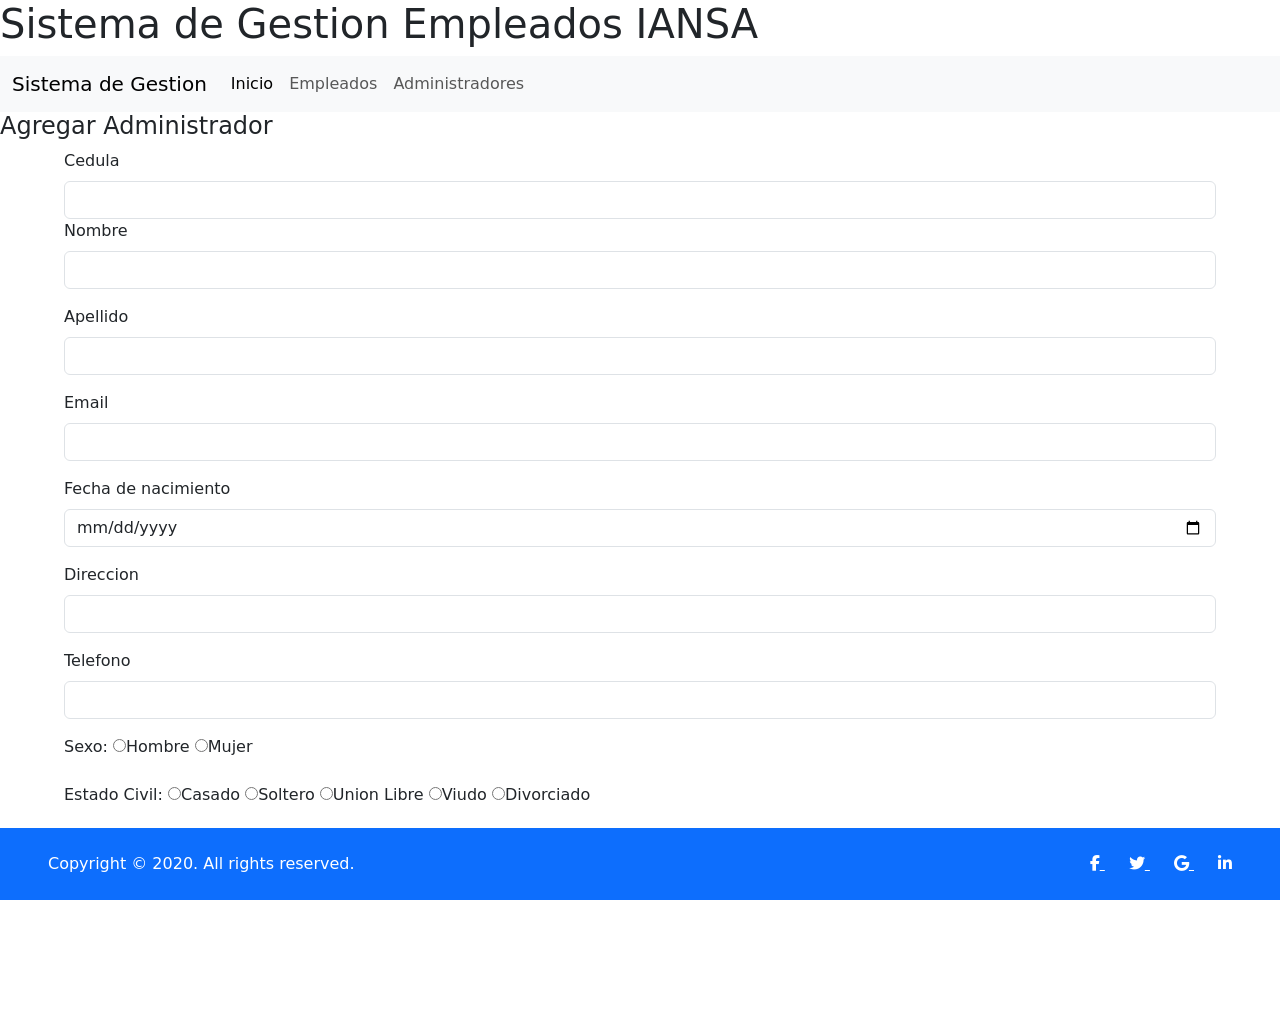
==== templates/agregarAdministrador.html @ 8b532769 "Iniciado el repositorio" ====
<!doctype html>
<html lang="en">

<head>
    <meta charset="utf-8">
    <meta name="viewport" content="width=device-width, initial-scale=1">
    <title>Agregar Empleado</title>
    <link href="https://cdn.jsdelivr.net/npm/bootstrap@5.0.2/dist/css/bootstrap.min.css" rel="stylesheet"
        integrity="sha384-EVSTQN3/azprG1Anm3QDgpJLIm9Nao0Yz1ztcQTwFspd3yD65VohhpuuCOmLASjC" crossorigin="anonymous">
    <link rel="stylesheet" href="https://cdnjs.cloudflare.com/ajax/libs/font-awesome/6.2.0/css/all.min.css">
    <link rel="stylesheet" href="../static/css/style.css">
</head>

<body>
    <h1>Sistema de Gestion Empleados IANSA</h1>


    <header>
        <nav class="navbar navbar-expand-lg navbar-light bg-light">
            <div class="container-fluid">
                <a class="navbar-brand" href="#"> Sistema de Gestion</a>
                <button class="navbar-toggler" type="button" data-bs-toggle="collapse" data-bs-target="#navbarScroll"
                    aria-controls="navbarScroll" aria-expanded="false" aria-label="Toggle navigation">
                    <span class="navbar-toggler-icon"></span>
                </button>
                <div class="collapse navbar-collapse" id="navbarScroll">
                    <ul class="navbar-nav me-auto my-2 my-lg-0 navbar-nav-scroll" style="--bs-scroll-height: 100px;">
                        <li class="nav-item">
                            <a class="nav-link active" aria-current="page" href="./index.html">Inicio</a>
                        </li>
                        <li class="nav-item">
                            <a class="nav-link" href="./gestionarEmpleados.html">Empleados</a>
                        </li>
                        <li class="nav-item">
                            <a class="nav-link" href="./gestionarAdministradores.html">Administradores</a>
                        </li>
                        <!-- <li class="nav-item dropdown">
                            <a class="nav-link dropdown-toggle" href="#" id="navbarScrollingDropdown" role="button"
                                data-bs-toggle="dropdown" aria-expanded="false">
                                Link
                            </a>
                            <ul class="dropdown-menu" aria-labelledby="navbarScrollingDropdown">
                                <li><a class="dropdown-item" href="#">Action</a></li>
                                <li><a class="dropdown-item" href="#">Another action</a></li>
                                <li>
                                    <hr class="dropdown-divider">
                                </li>
                                <li><a class="dropdown-item" href="#">Something else here</a></li>
                            </ul>
                        </li> -->
                    </ul>
                </div>
            </div>
        </nav>
        <h4>Agregar Administrador</h4>

    </header>

    <section>
        <form class="form1" action="" style="width: 90%; margin: auto;">
            <div class="mb-3">
                <label for="cedula" class="form-label">Cedula</label>
                <input type="text" class="form-control" id="cedula" aria-describedby="emailHelp">
                <div class="mb-3">
                    <label for="nombre" class="form-label">Nombre</label>
                    <input type="text" class="form-control" id="nombre">
                </div>
                <div class="mb-3">
                    <label for="apellido" class="form-label">Apellido</label>
                    <input type="text" class="form-control" id="apellido">
                </div>
                <div class="mb-3">
                    <label for="email" class="form-label">Email</label>
                    <input type="email" class="form-control" id="email">
                </div>
                <div class="mb-3">
                    <label for="fechanaci" class="form-label">Fecha de nacimiento</label>
                    <input type="date" class="form-control" id="naci">
                </div>
                <div class="mb-3">
                    <label for="direccion" class="form-label">Direccion</label>
                    <input type="text" class="form-control" id="direcion">
                </div>
                <div class="mb-3">
                    <label for="telefono" class="form-label">Telefono</label>
                    <input type="number" class="form-control" id="telefono">
                </div>
                <div class="mb-3">
                    <label for="sexo" class="form-label">Sexo: </label>
                    <input type="radio" name="sexo" value="h" id="hombre">Hombre
                    <input type="radio" name="sexo" value="m" id="mujer">Mujer
                </div>
                <div class="mb-3">
                    <label for="estadocivil" class="form-label">Estado Civil: </label>
                    <input type="radio" name="estadocivil" value="cas" id="cas">Casado
                    <input type="radio" name="estadocivil" value="sol" id="sol">Soltero
                    <input type="radio" name="estadocivil" value="ul" id="ul">Union Libre
                    <input type="radio" name="estadocivil" value="viu" id="viu">Viudo
                    <input type="radio" name="estadocivil" value="divo" id="divo">Divorciado
                </div>
                
                <a href="./gestionarAdministradores.html">
                    <button type="button" class="btn btn-danger">Cancelar</button>
                </a>
                <button type="button" class="btn btn-success" data-bs-toggle="modal"
                    data-bs-target="#exampleModal">Guardar</button>
            </div>
        </form>

        <!-- Modal -->
        <div class="modal fade" id="exampleModal" tabindex="-1" aria-labelledby="exampleModalLabel" aria-hidden="true">
            <div class="modal-dialog">
                <div class="modal-content">
                    <div class="modal-header">
                        <h5 class="modal-title" id="exampleModalLabel">Modal title</h5>
                        <button type="button" class="btn-close" data-bs-dismiss="modal" aria-label="Close"></button>
                    </div>
                    <div class="modal-body">
                        ¿Esta seguro de realizar el registro?
                    </div>
                    <div class="modal-footer">
                        <button type="button" class="btn btn-secondary" data-bs-dismiss="modal">Close</button>
                        <button type="button" onclick="registrarUsuario()" class="btn btn-primary">Confirmar</button>
                    </div>
                </div>
            </div>
        </div>
    </section>
    <footer>
        <div
          class="d-flex flex-column flex-md-row text-center text-md-start justify-content-between py-4 px-4 px-xl-5 bg-primary">
          <!-- Copyright -->
          <div class="text-white mb-3 mb-md-0">
            Copyright © 2020. All rights reserved.
          </div>
          <!-- Copyright -->
    
          <!-- Right -->
          <div>
            <a href="#!" class="text-white me-4">
              <i class="fab fa-facebook-f"></i>
            </a>
            <a href="#!" class="text-white me-4">
              <i class="fab fa-twitter"></i>
            </a>
            <a href="#!" class="text-white me-4">
              <i class="fab fa-google"></i>
            </a>
            <a href="#!" class="text-white">
              <i class="fab fa-linkedin-in"></i>
            </a>
          </div>
          <!-- Right -->
        </div>
      </footer>

    <script src="../static/js/agregar.js"></script>
    <script src="https://cdn.jsdelivr.net/npm/bootstrap@5.0.2/dist/js/bootstrap.bundle.min.js"
        integrity="sha384-MrcW6ZMFYlzcLA8Nl+NtUVF0sA7MsXsP1UyJoMp4YLEuNSfAP+JcXn/tWtIaxVXM"
        crossorigin="anonymous"></script>
</body>

</html>
---- static/css/style.css ----
.add-button {

    display: flex;
    justify-content: space-between;
    outline: 2px darkblue;
}

.divider:after,
.divider:before {
content: "";
flex: 1;
height: 1px;
background: #eee;
}
.h-custom {
height: calc(100% - 73px);
}
@media (max-width: 450px) {
.h-custom {
height: 100%;
}
}
footer {
    position:fixed;
    bottom:0px;
    width:100%;
 }

 body
{
    padding-bottom: 10%;
}

h5 {
    text-align: center;
}
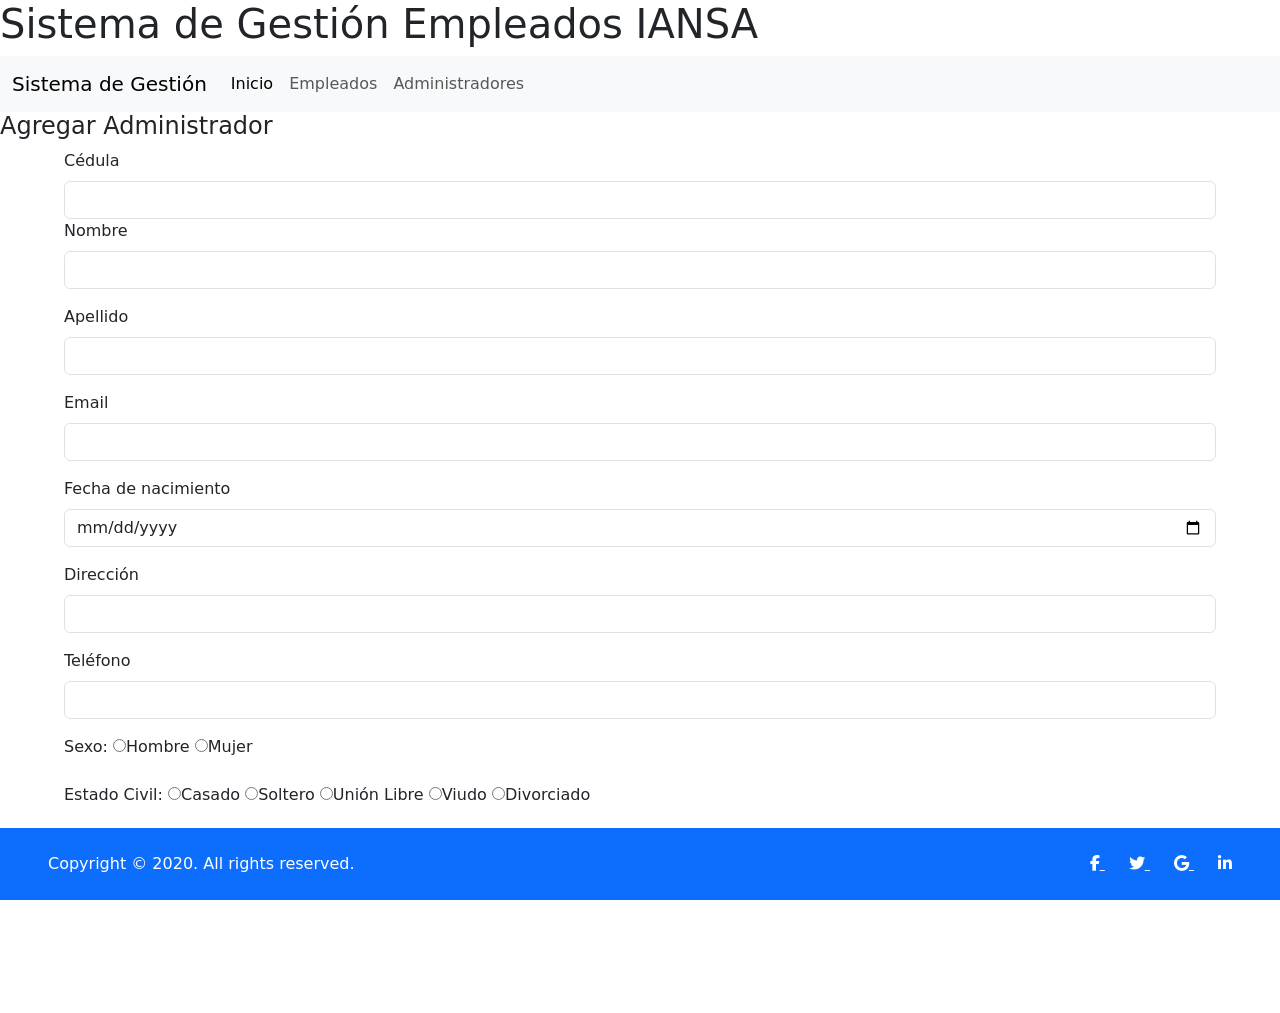
==== commit d3f55b57: "Ajustes" ====
--- a/templates/agregarAdministrador.html
+++ b/templates/agregarAdministrador.html
@@ -1,163 +1,163 @@
-<!doctype html>
-<html lang="en">
-
-<head>
-    <meta charset="utf-8">
-    <meta name="viewport" content="width=device-width, initial-scale=1">
-    <title>Agregar Empleado</title>
-    <link href="https://cdn.jsdelivr.net/npm/bootstrap@5.0.2/dist/css/bootstrap.min.css" rel="stylesheet"
-        integrity="sha384-EVSTQN3/azprG1Anm3QDgpJLIm9Nao0Yz1ztcQTwFspd3yD65VohhpuuCOmLASjC" crossorigin="anonymous">
-    <link rel="stylesheet" href="https://cdnjs.cloudflare.com/ajax/libs/font-awesome/6.2.0/css/all.min.css">
-    <link rel="stylesheet" href="../static/css/style.css">
-</head>
-
-<body>
-    <h1>Sistema de Gestion Empleados IANSA</h1>
-
-
-    <header>
-        <nav class="navbar navbar-expand-lg navbar-light bg-light">
-            <div class="container-fluid">
-                <a class="navbar-brand" href="#"> Sistema de Gestion</a>
-                <button class="navbar-toggler" type="button" data-bs-toggle="collapse" data-bs-target="#navbarScroll"
-                    aria-controls="navbarScroll" aria-expanded="false" aria-label="Toggle navigation">
-                    <span class="navbar-toggler-icon"></span>
-                </button>
-                <div class="collapse navbar-collapse" id="navbarScroll">
-                    <ul class="navbar-nav me-auto my-2 my-lg-0 navbar-nav-scroll" style="--bs-scroll-height: 100px;">
-                        <li class="nav-item">
-                            <a class="nav-link active" aria-current="page" href="./index.html">Inicio</a>
-                        </li>
-                        <li class="nav-item">
-                            <a class="nav-link" href="./gestionarEmpleados.html">Empleados</a>
-                        </li>
-                        <li class="nav-item">
-                            <a class="nav-link" href="./gestionarAdministradores.html">Administradores</a>
-                        </li>
-                        <!-- <li class="nav-item dropdown">
-                            <a class="nav-link dropdown-toggle" href="#" id="navbarScrollingDropdown" role="button"
-                                data-bs-toggle="dropdown" aria-expanded="false">
-                                Link
-                            </a>
-                            <ul class="dropdown-menu" aria-labelledby="navbarScrollingDropdown">
-                                <li><a class="dropdown-item" href="#">Action</a></li>
-                                <li><a class="dropdown-item" href="#">Another action</a></li>
-                                <li>
-                                    <hr class="dropdown-divider">
-                                </li>
-                                <li><a class="dropdown-item" href="#">Something else here</a></li>
-                            </ul>
-                        </li> -->
-                    </ul>
-                </div>
-            </div>
-        </nav>
-        <h4>Agregar Administrador</h4>
-
-    </header>
-
-    <section>
-        <form class="form1" action="" style="width: 90%; margin: auto;">
-            <div class="mb-3">
-                <label for="cedula" class="form-label">Cedula</label>
-                <input type="text" class="form-control" id="cedula" aria-describedby="emailHelp">
-                <div class="mb-3">
-                    <label for="nombre" class="form-label">Nombre</label>
-                    <input type="text" class="form-control" id="nombre">
-                </div>
-                <div class="mb-3">
-                    <label for="apellido" class="form-label">Apellido</label>
-                    <input type="text" class="form-control" id="apellido">
-                </div>
-                <div class="mb-3">
-                    <label for="email" class="form-label">Email</label>
-                    <input type="email" class="form-control" id="email">
-                </div>
-                <div class="mb-3">
-                    <label for="fechanaci" class="form-label">Fecha de nacimiento</label>
-                    <input type="date" class="form-control" id="naci">
-                </div>
-                <div class="mb-3">
-                    <label for="direccion" class="form-label">Direccion</label>
-                    <input type="text" class="form-control" id="direcion">
-                </div>
-                <div class="mb-3">
-                    <label for="telefono" class="form-label">Telefono</label>
-                    <input type="number" class="form-control" id="telefono">
-                </div>
-                <div class="mb-3">
-                    <label for="sexo" class="form-label">Sexo: </label>
-                    <input type="radio" name="sexo" value="h" id="hombre">Hombre
-                    <input type="radio" name="sexo" value="m" id="mujer">Mujer
-                </div>
-                <div class="mb-3">
-                    <label for="estadocivil" class="form-label">Estado Civil: </label>
-                    <input type="radio" name="estadocivil" value="cas" id="cas">Casado
-                    <input type="radio" name="estadocivil" value="sol" id="sol">Soltero
-                    <input type="radio" name="estadocivil" value="ul" id="ul">Union Libre
-                    <input type="radio" name="estadocivil" value="viu" id="viu">Viudo
-                    <input type="radio" name="estadocivil" value="divo" id="divo">Divorciado
-                </div>
-                
-                <a href="./gestionarAdministradores.html">
-                    <button type="button" class="btn btn-danger">Cancelar</button>
-                </a>
-                <button type="button" class="btn btn-success" data-bs-toggle="modal"
-                    data-bs-target="#exampleModal">Guardar</button>
-            </div>
-        </form>
-
-        <!-- Modal -->
-        <div class="modal fade" id="exampleModal" tabindex="-1" aria-labelledby="exampleModalLabel" aria-hidden="true">
-            <div class="modal-dialog">
-                <div class="modal-content">
-                    <div class="modal-header">
-                        <h5 class="modal-title" id="exampleModalLabel">Modal title</h5>
-                        <button type="button" class="btn-close" data-bs-dismiss="modal" aria-label="Close"></button>
-                    </div>
-                    <div class="modal-body">
-                        ¿Esta seguro de realizar el registro?
-                    </div>
-                    <div class="modal-footer">
-                        <button type="button" class="btn btn-secondary" data-bs-dismiss="modal">Close</button>
-                        <button type="button" onclick="registrarUsuario()" class="btn btn-primary">Confirmar</button>
-                    </div>
-                </div>
-            </div>
-        </div>
-    </section>
-    <footer>
-        <div
-          class="d-flex flex-column flex-md-row text-center text-md-start justify-content-between py-4 px-4 px-xl-5 bg-primary">
-          <!-- Copyright -->
-          <div class="text-white mb-3 mb-md-0">
-            Copyright © 2020. All rights reserved.
-          </div>
-          <!-- Copyright -->
-    
-          <!-- Right -->
-          <div>
-            <a href="#!" class="text-white me-4">
-              <i class="fab fa-facebook-f"></i>
-            </a>
-            <a href="#!" class="text-white me-4">
-              <i class="fab fa-twitter"></i>
-            </a>
-            <a href="#!" class="text-white me-4">
-              <i class="fab fa-google"></i>
-            </a>
-            <a href="#!" class="text-white">
-              <i class="fab fa-linkedin-in"></i>
-            </a>
-          </div>
-          <!-- Right -->
-        </div>
-      </footer>
-
-    <script src="../static/js/agregar.js"></script>
-    <script src="https://cdn.jsdelivr.net/npm/bootstrap@5.0.2/dist/js/bootstrap.bundle.min.js"
-        integrity="sha384-MrcW6ZMFYlzcLA8Nl+NtUVF0sA7MsXsP1UyJoMp4YLEuNSfAP+JcXn/tWtIaxVXM"
-        crossorigin="anonymous"></script>
-</body>
-
+<!doctype html>
+<html lang="en">
+
+<head>
+    <meta charset="utf-8">
+    <meta name="viewport" content="width=device-width, initial-scale=1">
+    <title>Agregar Empleado</title>
+    <link href="https://cdn.jsdelivr.net/npm/bootstrap@5.0.2/dist/css/bootstrap.min.css" rel="stylesheet"
+        integrity="sha384-EVSTQN3/azprG1Anm3QDgpJLIm9Nao0Yz1ztcQTwFspd3yD65VohhpuuCOmLASjC" crossorigin="anonymous">
+    <link rel="stylesheet" href="https://cdnjs.cloudflare.com/ajax/libs/font-awesome/6.2.0/css/all.min.css">
+    <link rel="stylesheet" href="../static/css/style.css">
+</head>
+
+<body>
+    <h1>Sistema de Gestión Empleados IANSA</h1>
+
+
+    <header>
+        <nav class="navbar navbar-expand-lg navbar-light bg-light">
+            <div class="container-fluid">
+                <a class="navbar-brand" href="#"> Sistema de Gestión</a>
+                <button class="navbar-toggler" type="button" data-bs-toggle="collapse" data-bs-target="#navbarScroll"
+                    aria-controls="navbarScroll" aria-expanded="false" aria-label="Toggle navigation">
+                    <span class="navbar-toggler-icon"></span>
+                </button>
+                <div class="collapse navbar-collapse" id="navbarScroll">
+                    <ul class="navbar-nav me-auto my-2 my-lg-0 navbar-nav-scroll" style="--bs-scroll-height: 100px;">
+                        <li class="nav-item">
+                            <a class="nav-link active" aria-current="page" href="./index.html">Inicio</a>
+                        </li>
+                        <li class="nav-item">
+                            <a class="nav-link" href="./gestionarEmpleados.html">Empleados</a>
+                        </li>
+                        <li class="nav-item">
+                            <a class="nav-link" href="./gestionarAdministradores.html">Administradores</a>
+                        </li>
+                        <!-- <li class="nav-item dropdown">
+                            <a class="nav-link dropdown-toggle" href="#" id="navbarScrollingDropdown" role="button"
+                                data-bs-toggle="dropdown" aria-expanded="false">
+                                Link
+                            </a>
+                            <ul class="dropdown-menu" aria-labelledby="navbarScrollingDropdown">
+                                <li><a class="dropdown-item" href="#">Action</a></li>
+                                <li><a class="dropdown-item" href="#">Another action</a></li>
+                                <li>
+                                    <hr class="dropdown-divider">
+                                </li>
+                                <li><a class="dropdown-item" href="#">Something else here</a></li>
+                            </ul>
+                        </li> -->
+                    </ul>
+                </div>
+            </div>
+        </nav>
+        <h4>Agregar Administrador</h4>
+
+    </header>
+
+    <section>
+        <form class="form1" action="" style="width: 90%; margin: auto;">
+            <div class="mb-3">
+                <label for="cedula" class="form-label">Cédula</label>
+                <input type="text" class="form-control" id="cedula" aria-describedby="emailHelp">
+                <div class="mb-3">
+                    <label for="nombre" class="form-label">Nombre</label>
+                    <input type="text" class="form-control" id="nombre">
+                </div>
+                <div class="mb-3">
+                    <label for="apellido" class="form-label">Apellido</label>
+                    <input type="text" class="form-control" id="apellido">
+                </div>
+                <div class="mb-3">
+                    <label for="email" class="form-label">Email</label>
+                    <input type="email" class="form-control" id="email">
+                </div>
+                <div class="mb-3">
+                    <label for="fechanaci" class="form-label">Fecha de nacimiento</label>
+                    <input type="date" class="form-control" id="naci">
+                </div>
+                <div class="mb-3">
+                    <label for="direccion" class="form-label">Dirección</label>
+                    <input type="text" class="form-control" id="direcion">
+                </div>
+                <div class="mb-3">
+                    <label for="telefono" class="form-label">Teléfono</label>
+                    <input type="number" class="form-control" id="telefono">
+                </div>
+                <div class="mb-3">
+                    <label for="sexo" class="form-label">Sexo: </label>
+                    <input type="radio" name="sexo" value="h" id="hombre">Hombre
+                    <input type="radio" name="sexo" value="m" id="mujer">Mujer
+                </div>
+                <div class="mb-3">
+                    <label for="estadocivil" class="form-label">Estado Civil: </label>
+                    <input type="radio" name="estadocivil" value="cas" id="cas">Casado
+                    <input type="radio" name="estadocivil" value="sol" id="sol">Soltero
+                    <input type="radio" name="estadocivil" value="ul" id="ul">Unión Libre
+                    <input type="radio" name="estadocivil" value="viu" id="viu">Viudo
+                    <input type="radio" name="estadocivil" value="divo" id="divo">Divorciado
+                </div>
+                
+                <a href="./gestionarAdministradores.html">
+                    <button type="button" class="btn btn-danger">Cancelar</button>
+                </a>
+                <button type="button" class="btn btn-success" data-bs-toggle="modal"
+                    data-bs-target="#exampleModal">Guardar</button>
+            </div>
+        </form>
+
+        <!-- Modal -->
+        <div class="modal fade" id="exampleModal" tabindex="-1" aria-labelledby="exampleModalLabel" aria-hidden="true">
+            <div class="modal-dialog">
+                <div class="modal-content">
+                    <div class="modal-header">
+                        <h5 class="modal-title" id="exampleModalLabel">Modal title</h5>
+                        <button type="button" class="btn-close" data-bs-dismiss="modal" aria-label="Close"></button>
+                    </div>
+                    <div class="modal-body">
+                        ¿Esta seguro de realizar el registro?
+                    </div>
+                    <div class="modal-footer">
+                        <button type="button" class="btn btn-secondary" data-bs-dismiss="modal">Close</button>
+                        <button type="button" onclick="registrarUsuario()" class="btn btn-primary">Confirmar</button>
+                    </div>
+                </div>
+            </div>
+        </div>
+    </section>
+    <footer>
+        <div
+          class="d-flex flex-column flex-md-row text-center text-md-start justify-content-between py-4 px-4 px-xl-5 bg-primary">
+          <!-- Copyright -->
+          <div class="text-white mb-3 mb-md-0">
+            Copyright © 2020. All rights reserved.
+          </div>
+          <!-- Copyright -->
+    
+          <!-- Right -->
+          <div>
+            <a href="#!" class="text-white me-4">
+              <i class="fab fa-facebook-f"></i>
+            </a>
+            <a href="#!" class="text-white me-4">
+              <i class="fab fa-twitter"></i>
+            </a>
+            <a href="#!" class="text-white me-4">
+              <i class="fab fa-google"></i>
+            </a>
+            <a href="#!" class="text-white">
+              <i class="fab fa-linkedin-in"></i>
+            </a>
+          </div>
+          <!-- Right -->
+        </div>
+      </footer>
+
+    <script src="../static/js/agregar.js"></script>
+    <script src="https://cdn.jsdelivr.net/npm/bootstrap@5.0.2/dist/js/bootstrap.bundle.min.js"
+        integrity="sha384-MrcW6ZMFYlzcLA8Nl+NtUVF0sA7MsXsP1UyJoMp4YLEuNSfAP+JcXn/tWtIaxVXM"
+        crossorigin="anonymous"></script>
+</body>
+
 </html>
--- a/static/css/style.css
+++ b/static/css/style.css
@@ -1,37 +1,37 @@
-
-.add-button {
-
-    display: flex;
-    justify-content: space-between;
-    outline: 2px darkblue;
-}
-
-.divider:after,
-.divider:before {
-content: "";
-flex: 1;
-height: 1px;
-background: #eee;
-}
-.h-custom {
-height: calc(100% - 73px);
-}
-@media (max-width: 450px) {
-.h-custom {
-height: 100%;
-}
-}
-footer {
-    position:fixed;
-    bottom:0px;
-    width:100%;
- }
-
- body
-{
-    padding-bottom: 10%;
-}
-
-h5 {
-    text-align: center;
+
+.add-button {
+
+    display: flex;
+    justify-content: space-between;
+    outline: 2px darkblue;
+}
+
+.divider:after,
+.divider:before {
+content: "";
+flex: 1;
+height: 1px;
+background: #eee;
+}
+.h-custom {
+height: calc(100% - 73px);
+}
+@media (max-width: 450px) {
+.h-custom {
+height: 100%;
+}
+}
+footer {
+    position:fixed;
+    bottom:0px;
+    width:100%;
+ }
+
+ body
+{
+    padding-bottom: 10%;
+}
+
+h5 {
+    text-align: center;
 }
